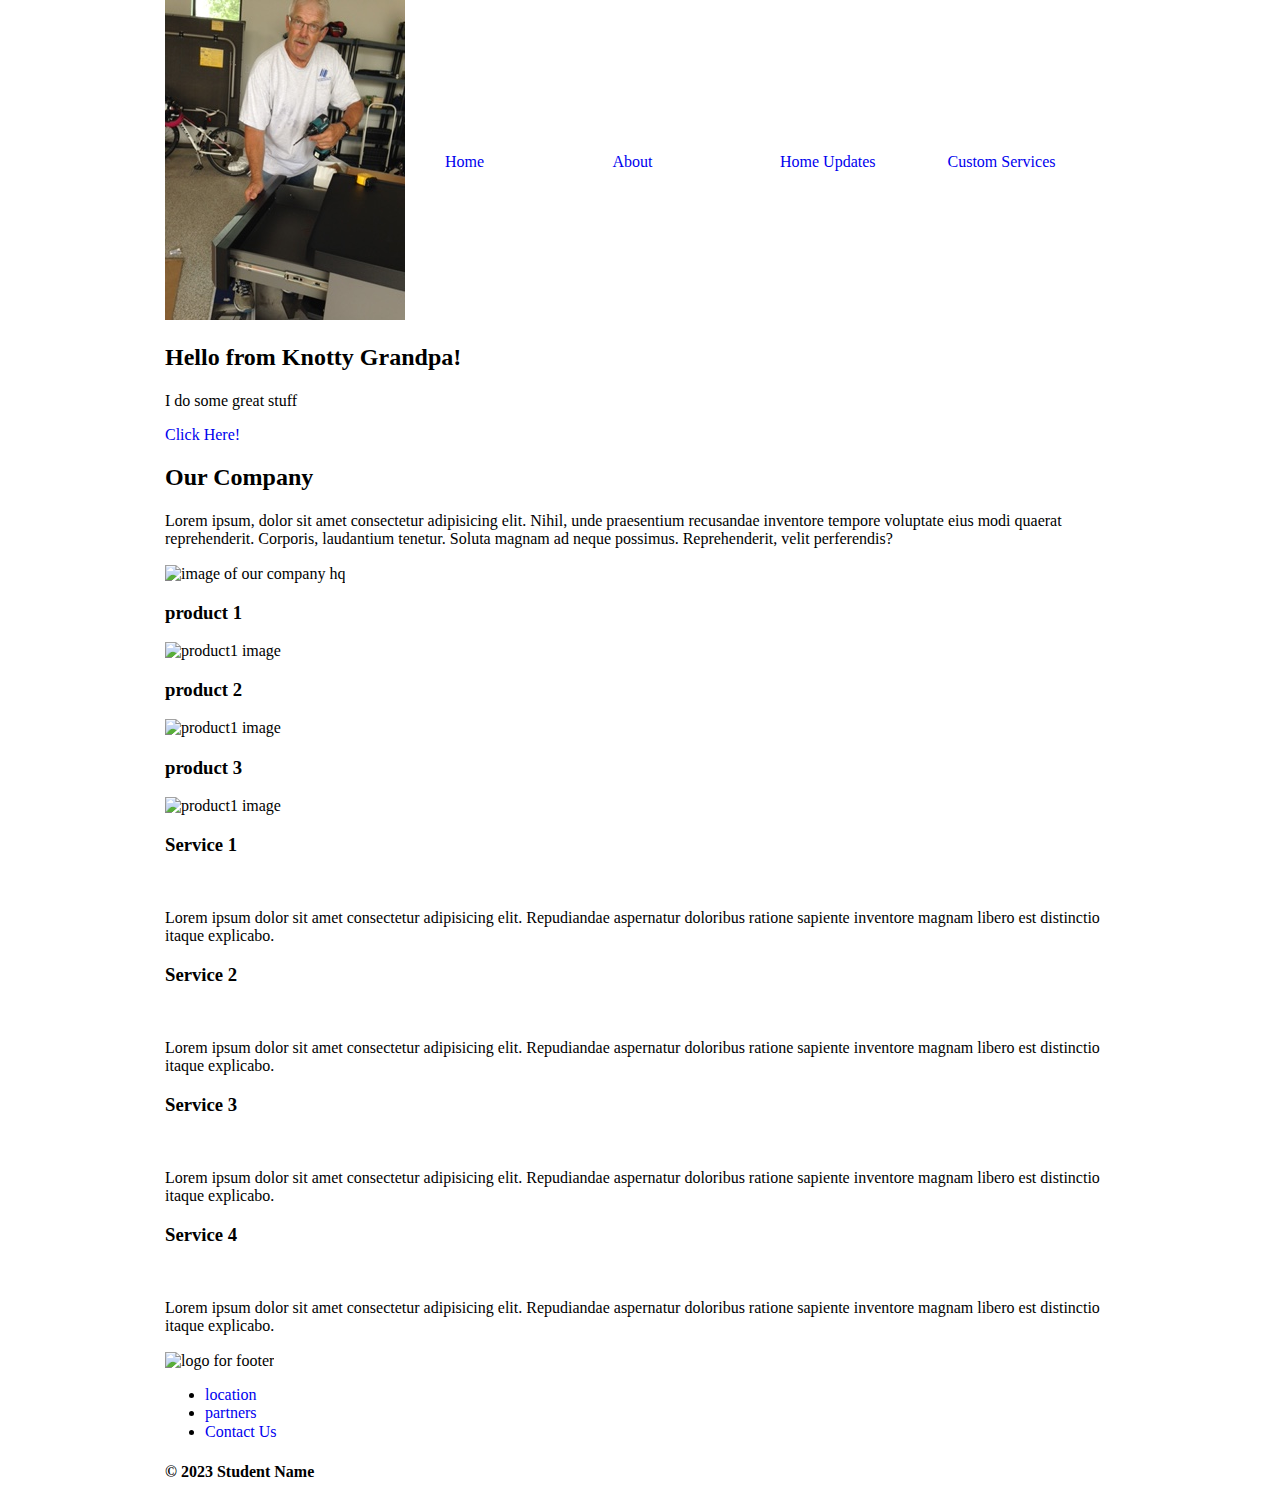
==== index.html @ c6b53759 "first commit" ====
<!DOCTYPE html>
<html lang="en">
	<head>
    	<meta charset="utf-8">
    	<meta name="description" content="This is where your description goes">
    	<meta name="keywords" content="one, two, three">

		<title>Knotty Grandpa</title>

		<!-- external CSS link -->
		<link rel="stylesheet" href="css/normalize.css">
		<link rel="stylesheet" href="css/style.css">
	</head>
	<body>
			
  <div class="content">
    <header>
      <div class="logo">
        <img src="SWS/IMG_drill.JPG" alt="an image of Knotty Grandpa logo">
      </div>
      <nav>
        <ul>
          <!-- Change the navigation to suit your website structure    -->
          <li><a href="index.html">Home</a></li>
          <li><a href="#About">About</a></li>
          <li><a href="Home-Updates.html">Home Updates</a></li>
          <li><a href="Custom-Services.html">Custom Services</a></li>
        </ul>
      </nav>
    </header>
    <main>
      <section class="hero">
        <h2>Hello from Knotty Grandpa!</h2>
        <p>I do some great stuff</p>
        <a href="cta-button">Click Here!</a>
      </section>
      <section class="about">
        <!--   Two-column about section 
        (using a section for each column) -->
        <section>
          <h2>Our Company</h2>
          <p>Lorem ipsum, dolor sit amet consectetur adipisicing elit. Nihil, unde praesentium recusandae inventore tempore voluptate eius modi quaerat reprehenderit. Corporis, laudantium tenetur. Soluta magnam ad neque possimus. Reprehenderit, velit perferendis?</p>
        </section>
        <section>
          <img src="" alt="image of our company hq">
        </section>
      </section>
      <section class="products">
        <!--  Three column products section 
   (using a section for each column) -->
        <section>
          <h3>product 1</h3>
          <img src="" alt="product1 image">

        </section>
        <section>
          <h3>product 2</h3>
          <img src="" alt="product1 image">
        </section>
        <section>
          <h3>product 3</h3>
          <img src="" alt="product1 image">
        </section>
      </section>
      <section class="services">
        <!--    Four different service sections,
  arranged as 2 items in 2 rows -->
        <section>
          <h3>Service 1</h3>
          <img src="" alt="">
          <p class="service-description">
            Lorem ipsum dolor sit amet consectetur adipisicing elit. Repudiandae aspernatur doloribus ratione sapiente inventore magnam libero est distinctio itaque explicabo.
          </p>
        </section>
        <section>
          <h3>Service 2</h3>
          <img src="" alt="">
          <p class="service-description">
            Lorem ipsum dolor sit amet consectetur adipisicing elit. Repudiandae aspernatur doloribus ratione sapiente inventore magnam libero est distinctio itaque explicabo.
          </p>
        </section>
        <section>
          <h3>Service 3</h3>
          <img src="" alt="">
          <p class="service-description">
            Lorem ipsum dolor sit amet consectetur adipisicing elit. Repudiandae aspernatur doloribus ratione sapiente inventore magnam libero est distinctio itaque explicabo.
          </p>
        </section>
        <section>
          <h3>Service 4</h3>
          <img src="" alt="">
          <p class="service-description">
            Lorem ipsum dolor sit amet consectetur adipisicing elit. Repudiandae aspernatur doloribus ratione sapiente inventore magnam libero est distinctio itaque explicabo.
          </p>
        </section>
      </section>
    </main>
    <footer>
      <nav>
        <div class="footer-logo">
          <img src="" alt="logo for footer">
        </div>
        <ul>
          <li><a href="#">location</a></li>
          <li><a href="#">partners</a></li>
          <li><a href="#">Contact Us</a></li>
        </ul>
        <h4>&copy 2023 Student Name</h4>
      </nav>
    </footer>
  </div>
</body>

</html>
---- css/style.css ----
/******************************************
/* CSS
/*******************************************/

/* Box Model Hack */
*{
  box-sizing: border-box;
}
.content {
  max-width: 950px;
  margin: 0 auto;
}

a {
  text-decoration: none;
}
/* Header styling - structure */
header {
  display: flex;
  align-items: center;
}
nav {
  flex: 3;
}
header nav ul {
  display: flex;
  list-style: none;
}

nav li {
  flex: 1;
}
/******************************************
/* LAYOUT
  box-sizing: border-box;
}
.content {
  max-width: 950px;
  margin: 0 auto;
}
       
/*******************************************/



/******************************************
/* ADDITIONAL STYLES
/*******************************************/
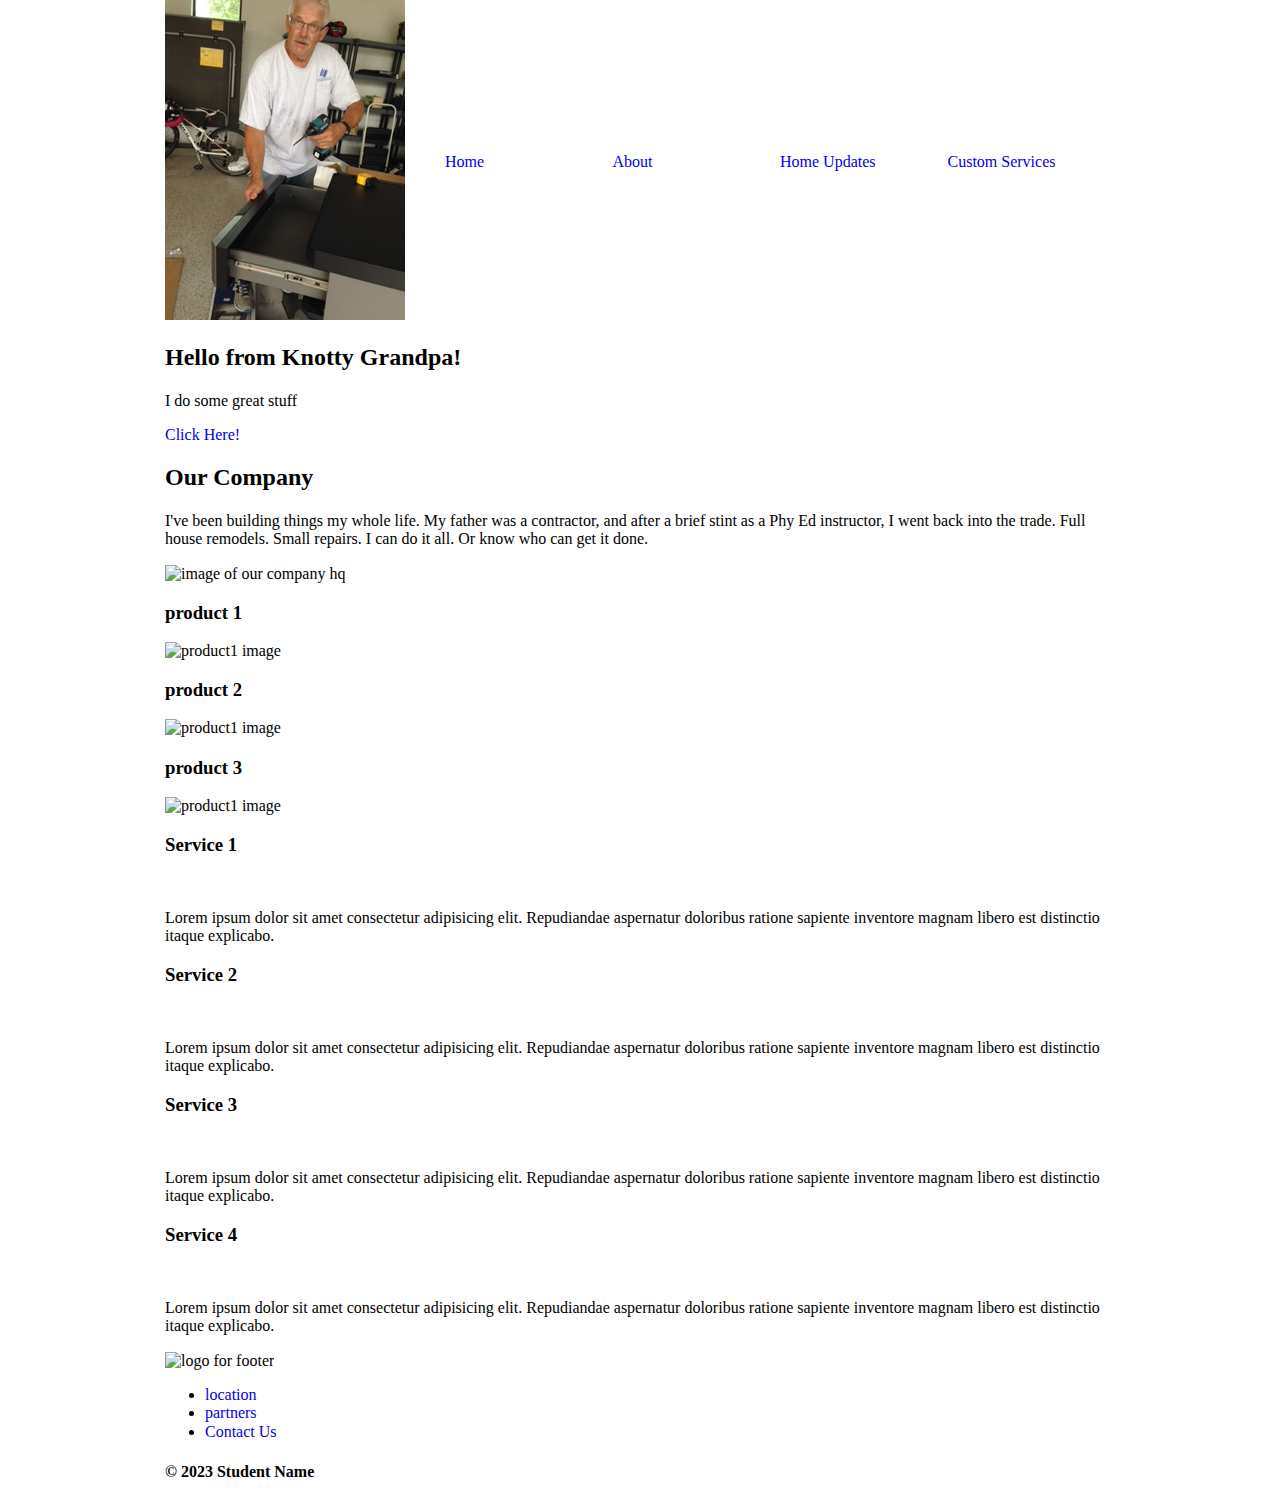
==== commit 9b2cdd4a: "commit update" ====
--- a/index.html
+++ b/index.html
@@ -39,7 +39,9 @@
         (using a section for each column) -->
         <section>
           <h2>Our Company</h2>
-          <p>Lorem ipsum, dolor sit amet consectetur adipisicing elit. Nihil, unde praesentium recusandae inventore tempore voluptate eius modi quaerat reprehenderit. Corporis, laudantium tenetur. Soluta magnam ad neque possimus. Reprehenderit, velit perferendis?</p>
+          <p>I've been building things my whole life.  My father was a contractor, and after a brief stint as a Phy Ed instructor,
+            I went back into the trade.  Full house remodels.  Small repairs.  I can do it all.  Or know who can get it done.
+          </p>
         </section>
         <section>
           <img src="" alt="image of our company hq">
--- a/css/style.css
+++ b/css/style.css
@@ -30,6 +30,26 @@
 nav li {
   flex: 1;
 }
+.foto {
+  width: 250px;
+}
+
+.foto-portrait {
+  width: 250px;
+  height: 187.5px; 
+  overflow: none;
+}
+
+.foto-portrait img.foto {
+  
+ object-fit:cover;
+  height: 100%;
+  object-position: top;
+  /* object-fit: cover;  */
+}
+
+
+
 /******************************************
 /* LAYOUT
   box-sizing: border-box;
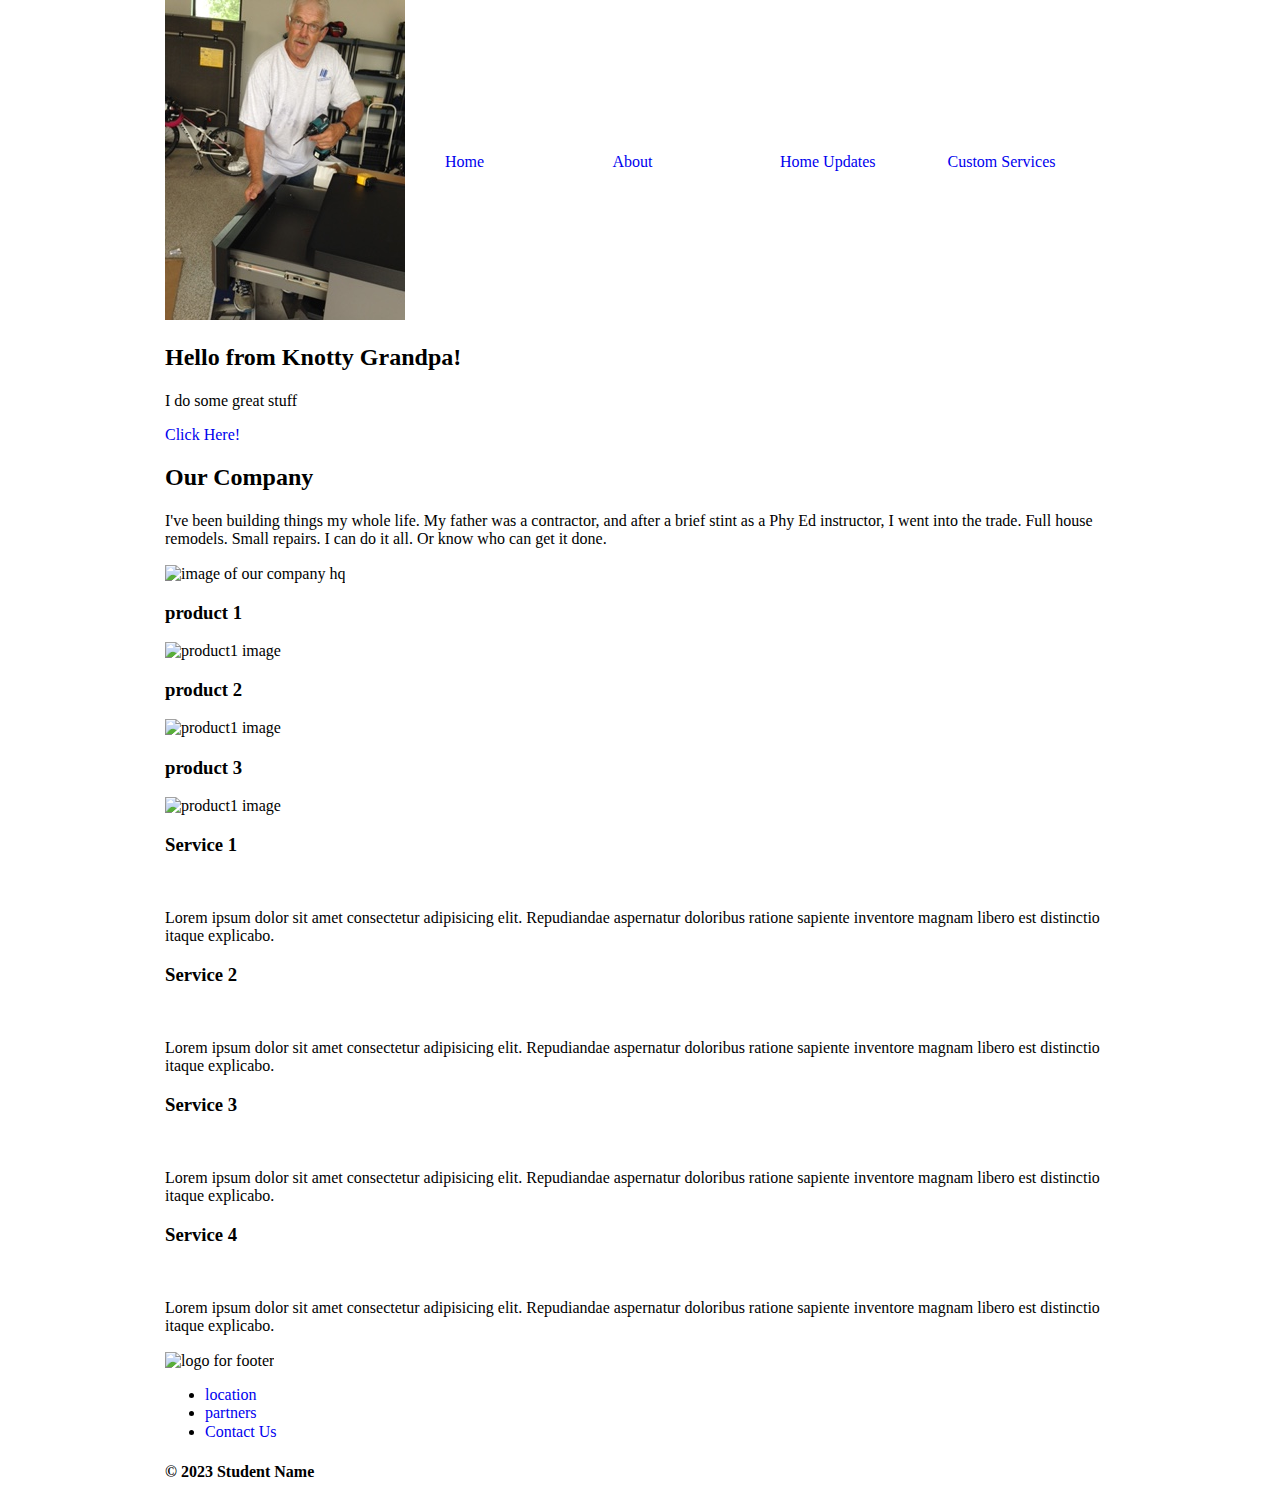
==== commit 45f3aeb6: "onward" ====
--- a/index.html
+++ b/index.html
@@ -40,7 +40,7 @@
         <section>
           <h2>Our Company</h2>
           <p>I've been building things my whole life.  My father was a contractor, and after a brief stint as a Phy Ed instructor,
-            I went back into the trade.  Full house remodels.  Small repairs.  I can do it all.  Or know who can get it done.
+            I went into the trade.  Full house remodels.  Small repairs.  I can do it all.  Or know who can get it done.
           </p>
         </section>
         <section>
